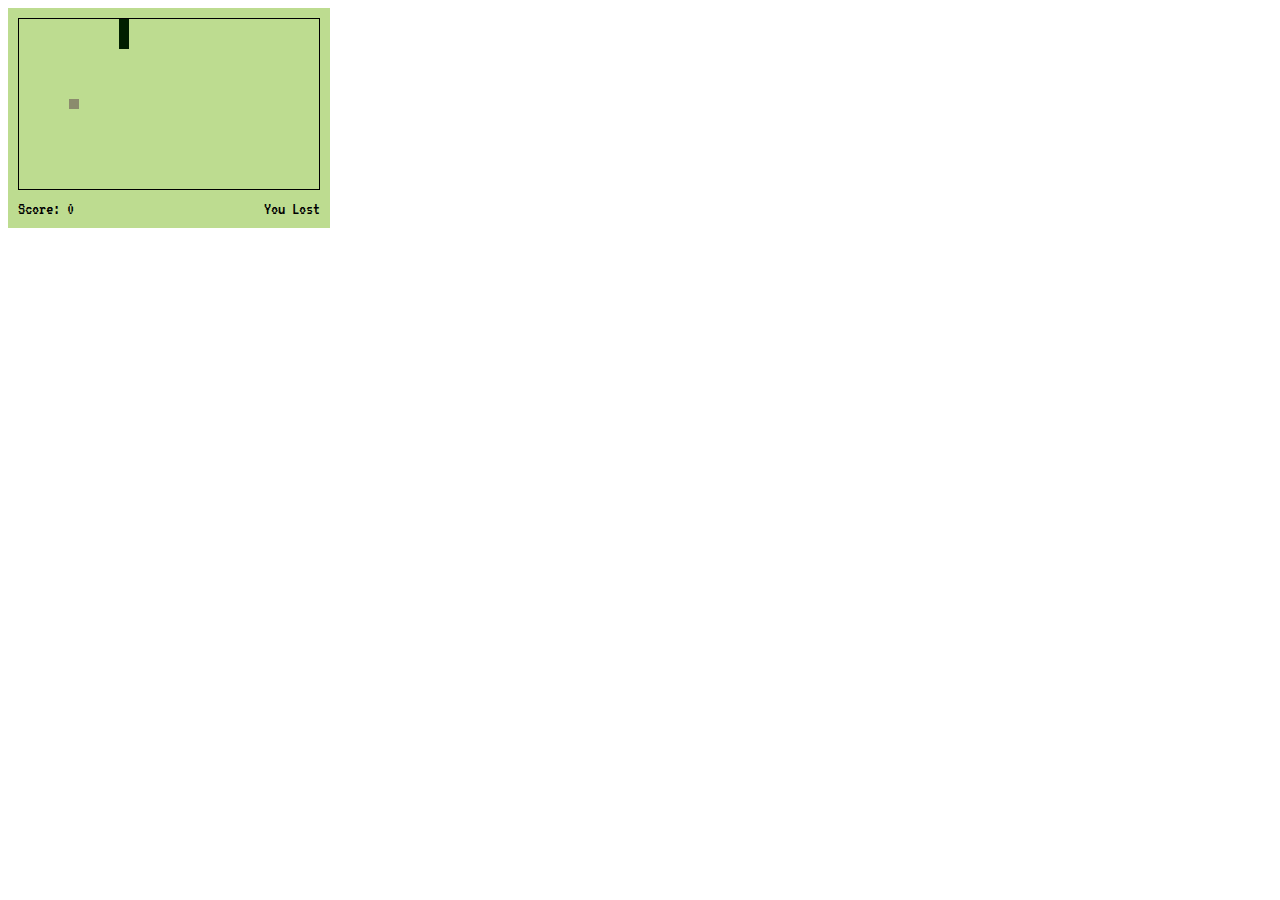
==== example.html @ 8ad2d24e "Rename and reorganize files" ====
<!doctype html>
<html>
	<head>	
		<title>Snake</title>
		<link href='http://fonts.googleapis.com/css?family=VT323' rel='stylesheet' type='text/css'>
		<link rel="stylesheet" href="style.css" type="text/css" media="screen" />
	</head>
	<body>
		<div id="container">
			<canvas id="level"></canvas>
			<div id="info">
				<div id="score-text">Score: <span id="score">0</span></div>
				<div id="status"></div>
			</div>
		</div>
	</body>
	<script src="snake.js"></script>
</html>
---- style.css ----
#container {
    background: rgb(189, 220, 144);
    float: left;
    padding: 10px;
}

canvas {
    border: 1px solid black;
    margin: 0 0 10px 0;
    display: block;
}

#info {
    height: 18px;
}

#score-text, #status {
    font-family: 'VT323', arial, serif;
    font-size: 18px;
    line-height: 18px;
}

#score-text {
    float: left;
}

#status {
    float: right;
}
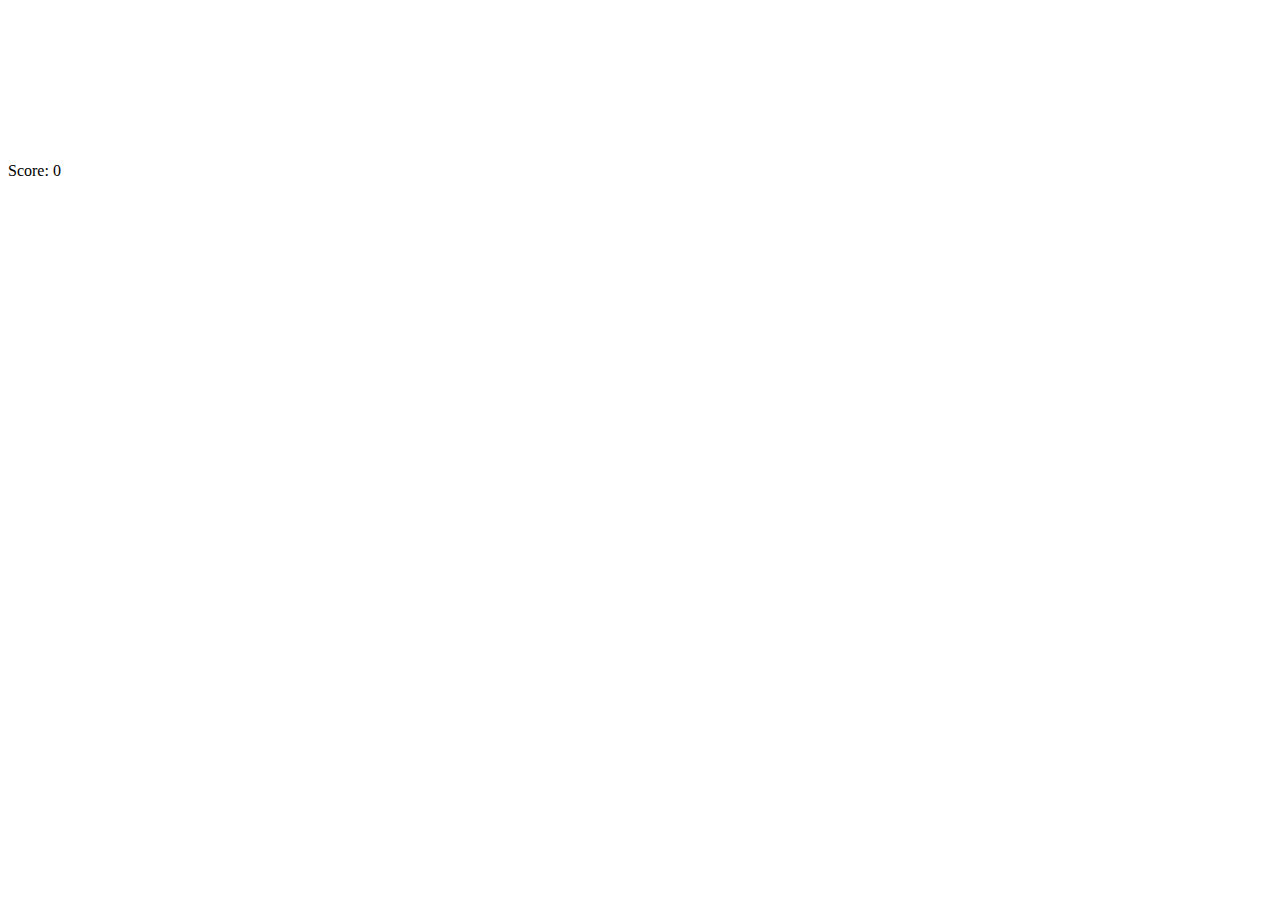
==== commit 55b59fab: "Update file paths and tests" ====
--- a/example.html
+++ b/example.html
@@ -3,7 +3,7 @@
 	<head>	
 		<title>Snake</title>
 		<link href='http://fonts.googleapis.com/css?family=VT323' rel='stylesheet' type='text/css'>
-		<link rel="stylesheet" href="style.css" type="text/css" media="screen" />
+		<link rel="stylesheet" href="example.css" type="text/css" media="screen" />
 	</head>
 	<body>
 		<div id="container">
